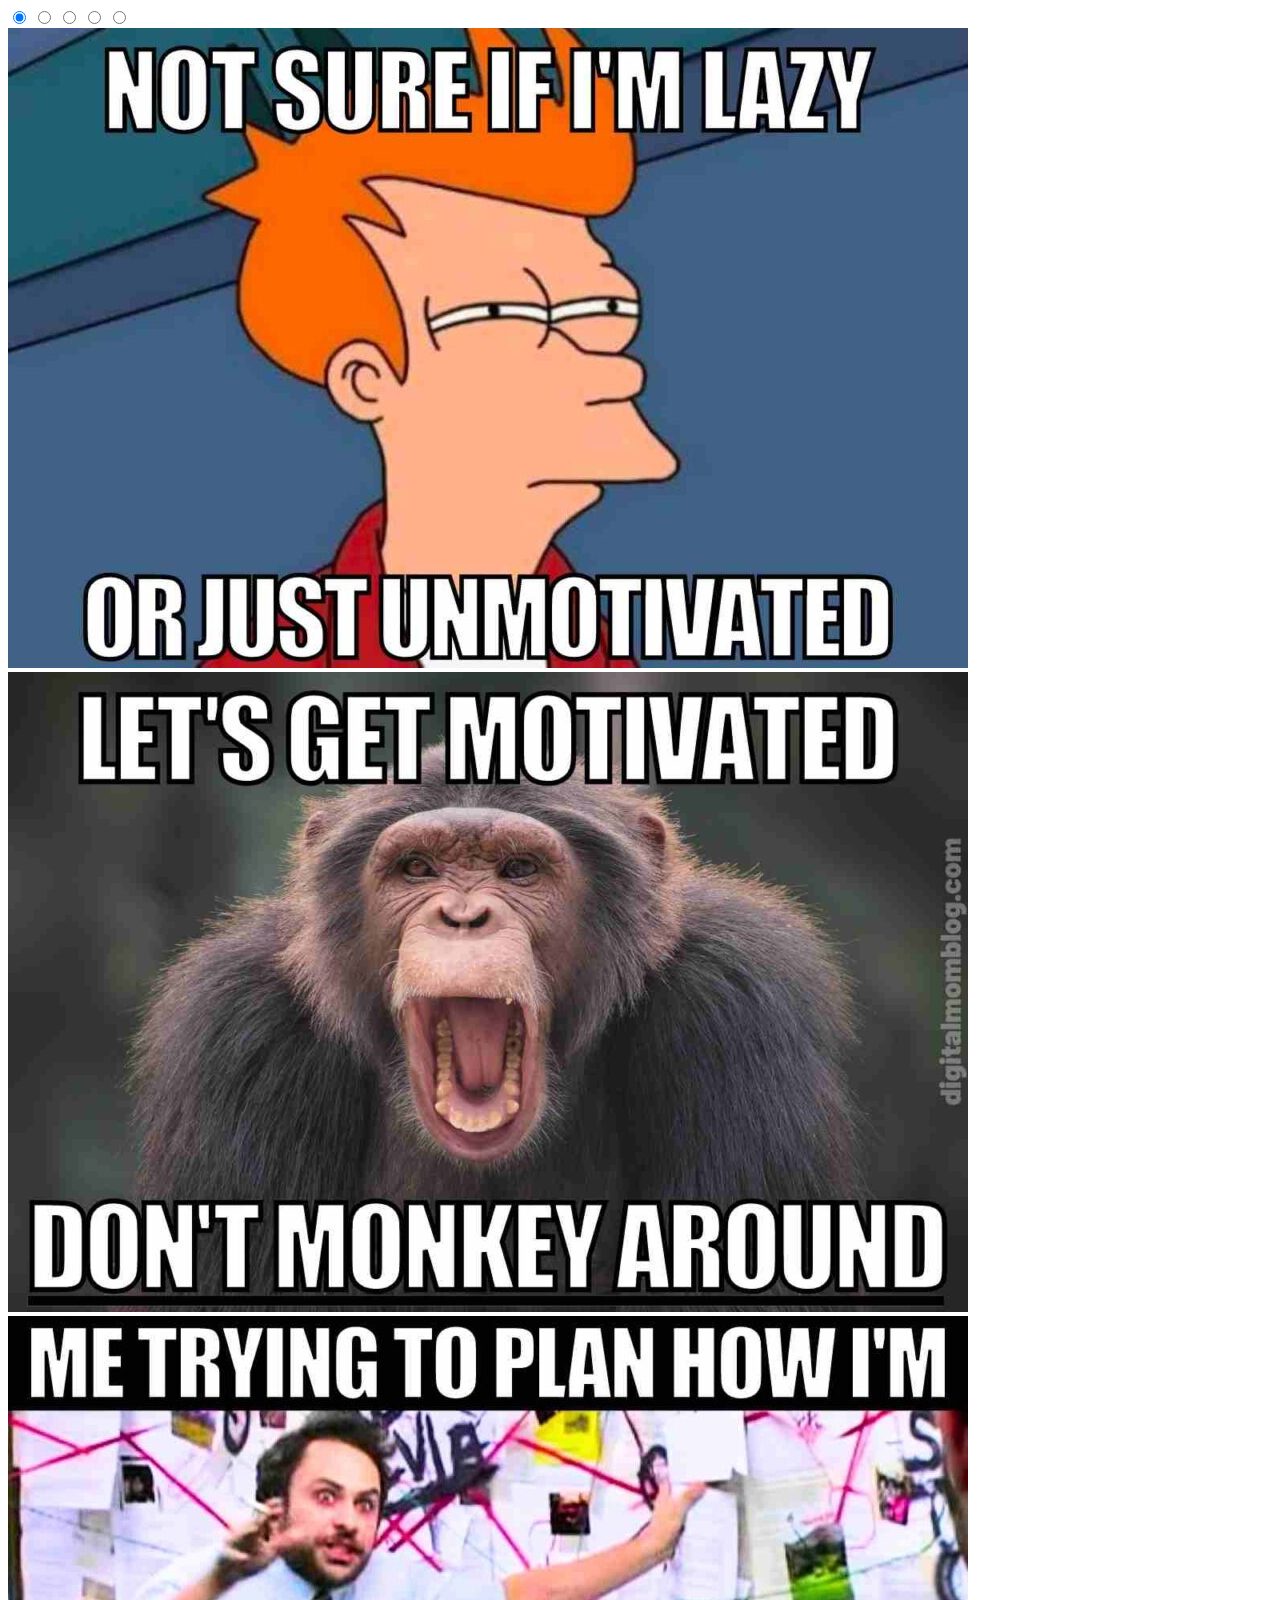
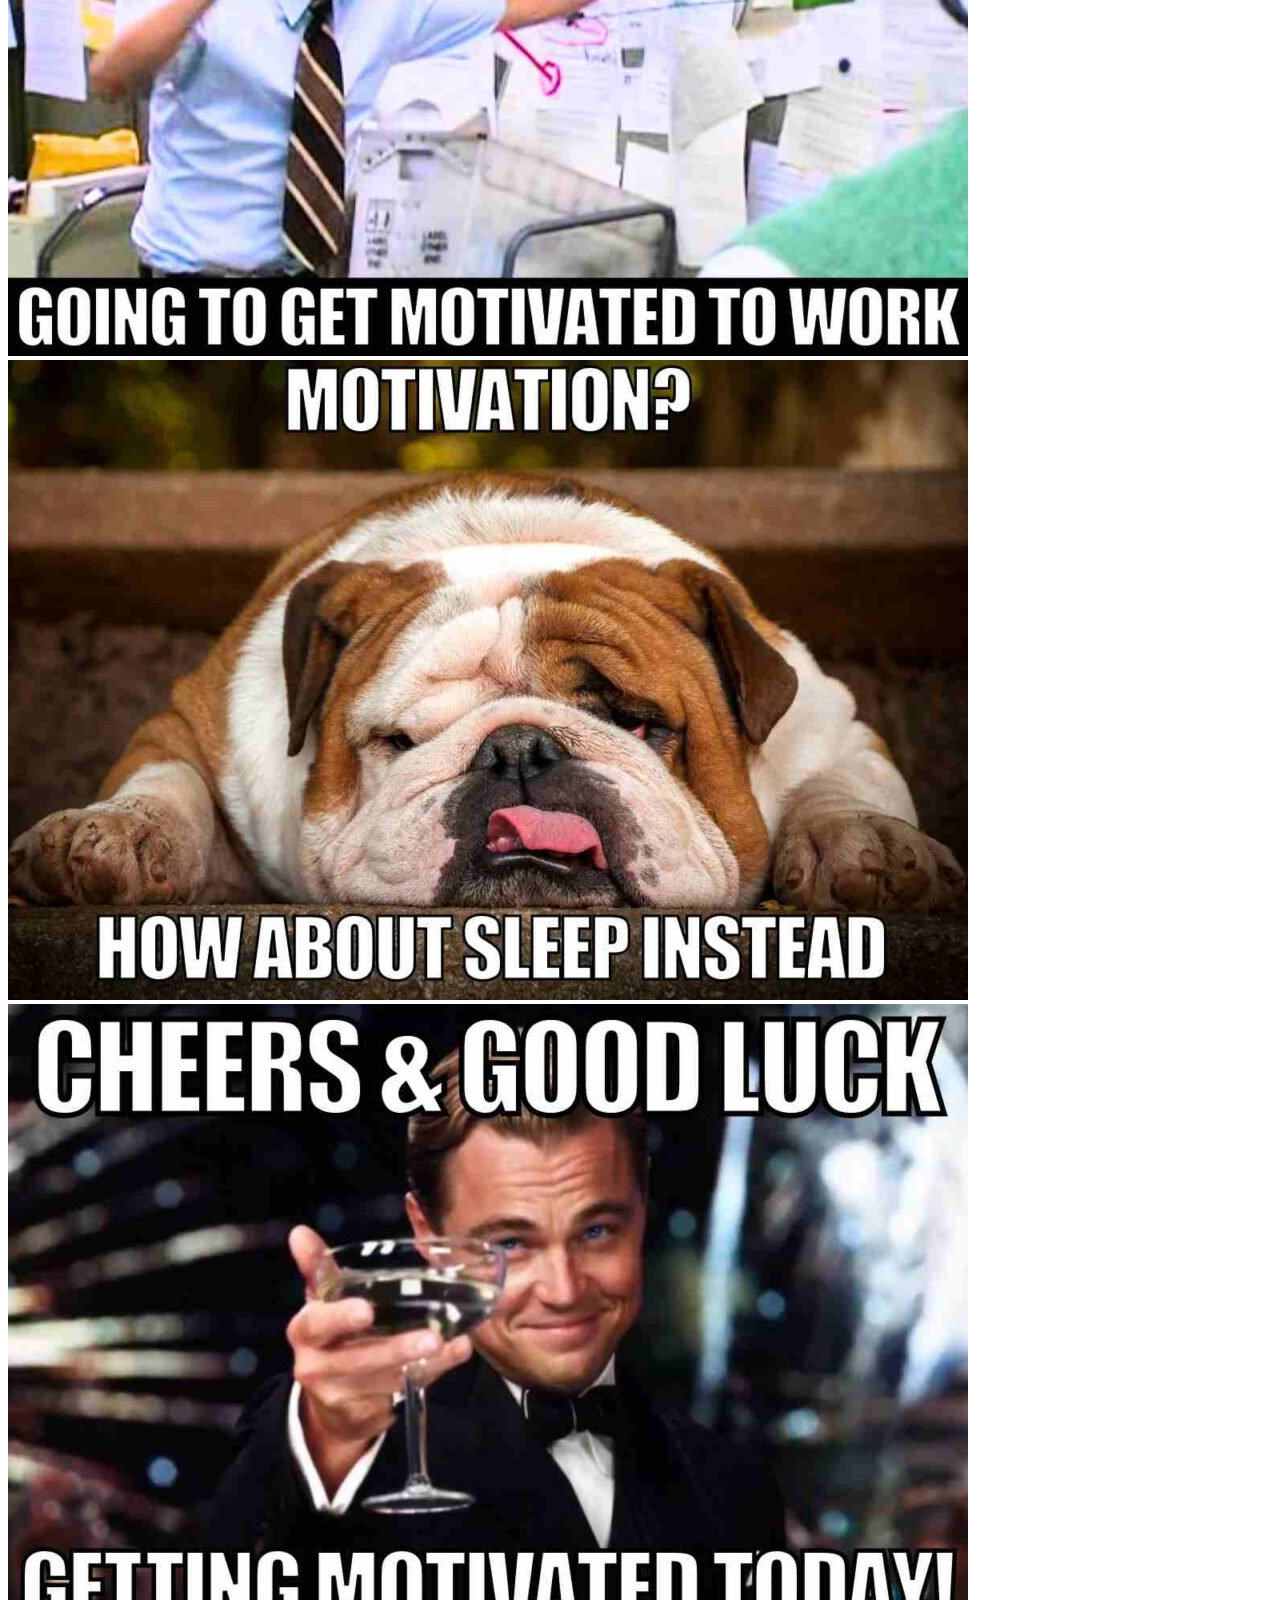
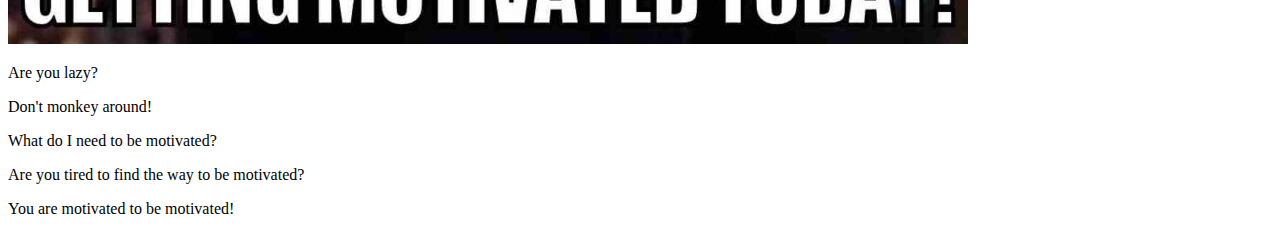
==== index.html @ e0d88ac7 "feat: add lyout (Fri, Sep 15, 2023 02:48:47 AM)" ====
<!DOCTYPE html>
<html lang="en">
<head>
    <meta charset="UTF-8">
    <meta name="viewport" content="width=device-width, initial-scale=1.0">
    <link rel="stylesheet" href="style.css">
    <title>CSS SLIDER</title>
</head>
<body>
    <div class="meme-slider">
        <input type="radio" name="radio-btn" id="radio-btn-1" checked>
        <input type="radio" name="radio-btn" id="radio-btn-2">
        <input type="radio" name="radio-btn" id="radio-btn-3">
        <input type="radio" name="radio-btn" id="radio-btn-4">
        <input type="radio" name="radio-btn" id="radio-btn-5">
        <div class="images-wrapper">
            <div class="images-line">
                <img src="assets/unmotivated-meme-960x640.jpg" alt="meme image1" class="image">
                <img src="assets/monkey-motivational-meme-960x640.jpg" alt="meme image2" class="image">
                <img src="assets/motivated-meme-960x640.jpg" alt="meme image3" class="image">
                <img src="assets/motivation-sleep-meme-960x640.jpg" alt="meme image4" class="image">
                <img src="assets/today-motivation-meme-960x640.jpg" alt="meme image5" class="image">
            </div>
        </div>
        <div class="text-label-wrapper">
            <div class="images-text-container">
              <p class="images-text">Are you lazy?</p>
              <p class="images-text">Don't monkey around!</p>
              <p class="images-text">What do I need to be motivated?</p>
              <p class="images-text">Are you tired to find the way to be motivated?</p>
              <p class="images-text">You are motivated to be motivated!</p>
            </div>
            <div class="label-btn-container">
                <label for="radio-btn-1" class="label-btn label-btn1">
                  <span class="btn"></span>
                </label>
                <label for="radio-btn-2" class="label-btn label-btn2">
                  <span class="btn"></span>
                </label>
                <label for="radio-btn-3" class="label-btn label-btn3">
                  <span class="btn"></span>
                </label>
                <label for="radio-btn-4" class="label-btn label-btn4">
                  <span class="btn"></span>
                </label>
                <label for="radio-btn-5" class="label-btn label-btn5">
                  <span class="btn"></span>
                </label>
            </div>
        </div>
    </div>
</body>
</html>
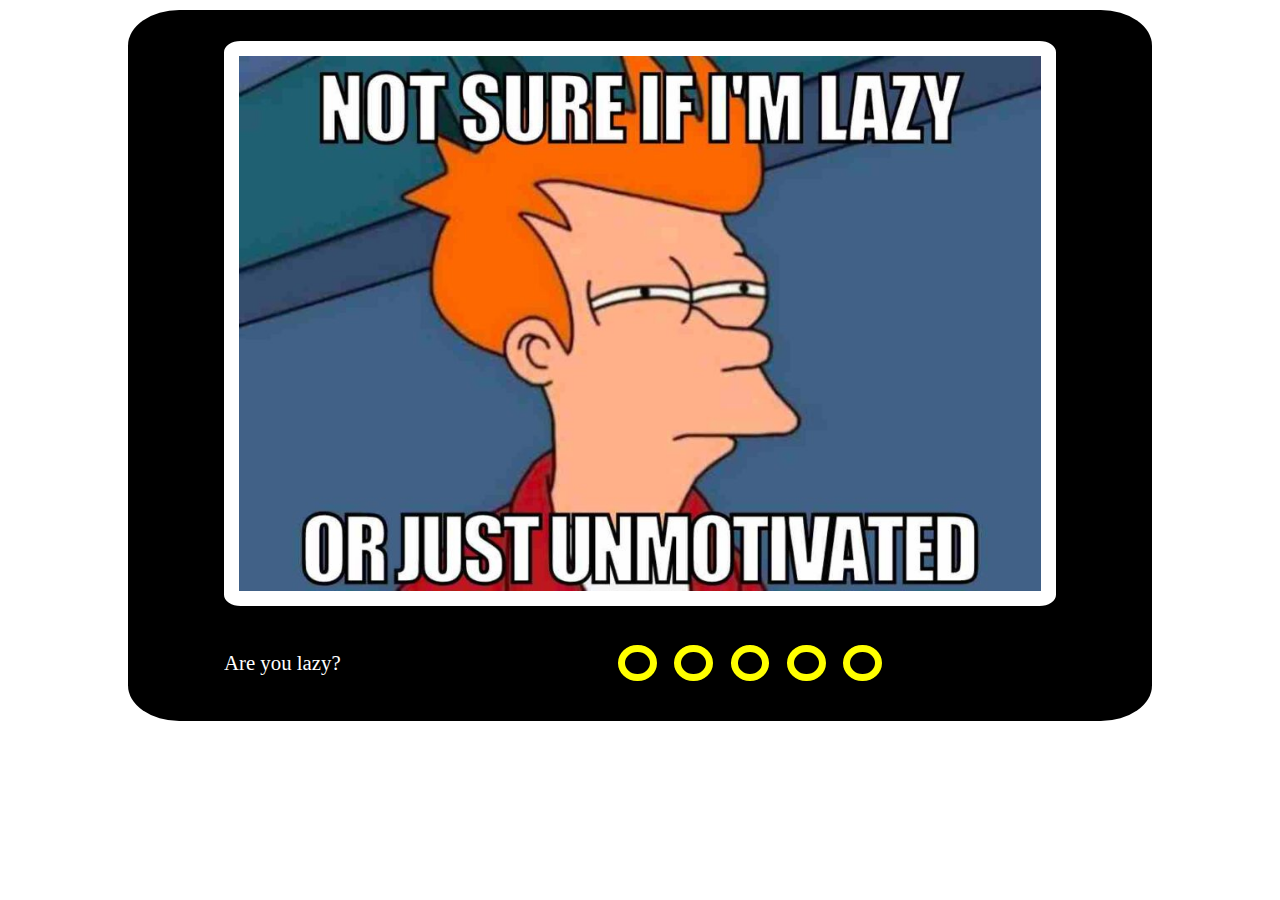
==== commit e4291c5d: "feat: add part of styles (Fri, Sep 15, 2023 06:05:17 AM)" ====
--- a/index.html
+++ b/index.html
@@ -31,19 +31,19 @@
               <p class="images-text">You are motivated to be motivated!</p>
             </div>
             <div class="label-btn-container">
-                <label for="radio-btn-1" class="label-btn label-btn1">
+                <label for="radio-btn-1" class="label-btn">
                   <span class="btn"></span>
                 </label>
-                <label for="radio-btn-2" class="label-btn label-btn2">
+                <label for="radio-btn-2" class="label-btn">
                   <span class="btn"></span>
                 </label>
-                <label for="radio-btn-3" class="label-btn label-btn3">
+                <label for="radio-btn-3" class="label-btn">
                   <span class="btn"></span>
                 </label>
-                <label for="radio-btn-4" class="label-btn label-btn4">
+                <label for="radio-btn-4" class="label-btn">
                   <span class="btn"></span>
                 </label>
-                <label for="radio-btn-5" class="label-btn label-btn5">
+                <label for="radio-btn-5" class="label-btn">
                   <span class="btn"></span>
                 </label>
             </div>
--- a/style.css
+++ b/style.css
@@ -0,0 +1,98 @@
+* {
+	padding: 0;
+	margin: 0;
+}
+
+*,
+*::before,
+*::after {
+	box-sizing: border-box;
+}
+
+html {
+  scroll-behavior: smooth;
+}
+
+.meme-slider {
+    display: flex;
+    flex-direction: column;
+    justify-content: space-between;
+    row-gap: 2%;
+    align-items: center;
+    background-color: black;
+    margin: 0.8% auto;
+    width: 80vw;
+    border-radius: 5%;
+}
+
+input[type = radio] {
+    display: none;
+}
+
+.images-wrapper {
+    display: flex;
+    align-items: center;
+    overflow: hidden;
+    border: 1.2vw solid white;
+    border-radius: 2%;
+    margin-top: 3%;
+    width: 65vw;
+}
+
+.images-line {
+    display: flex;
+    column-gap: 1.2vw;
+}
+
+.image {
+    display: flex;
+    width: 100%;
+    height: auto;
+}
+
+.text-label-wrapper {
+    margin-top: 3%;
+    margin-bottom: 3%;
+    display: flex;
+    align-items: center;
+    width: 65vw;
+}
+
+.images-text-container {
+    display: flex;
+    flex-direction: column;
+    align-items: flex-start;
+    height: 4vh;
+    overflow: hidden;
+}
+
+.images-text {
+    font-size: 130%;
+    color: white;
+    line-height: 4vh;
+}
+
+.label-btn-container {
+    display: flex;
+    justify-content: center;
+    align-items: center;
+}
+
+.label-btn {
+    display: flex;
+    justify-content: center;
+    align-items: center;
+    background-color: transparent;
+    width: 4.4vw;
+    height: 6vh;
+    cursor: pointer;
+}
+
+.btn {
+    height: 4vh;
+    width: 3vw;
+    border-radius: 50%;
+    border: 0.6vw solid yellow;
+}
+
+
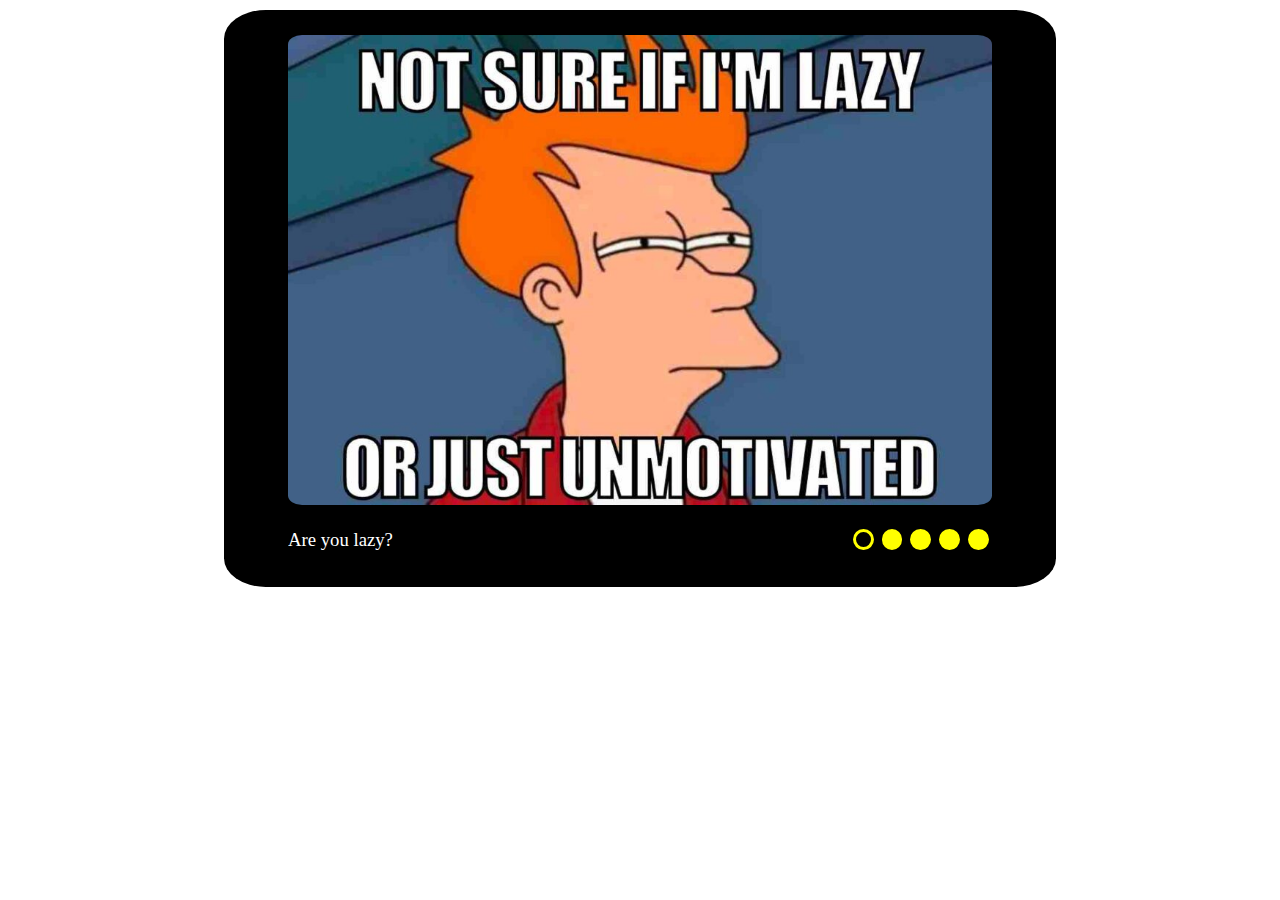
==== commit 62bca1f5: "feat: add transitions and finished the task (Sat, Sep 16, 2023 11:46:19 PM)" ====
--- a/index.html
+++ b/index.html
@@ -23,28 +23,28 @@
             </div>
         </div>
         <div class="text-label-wrapper">
-            <div class="images-text-container">
-              <p class="images-text">Are you lazy?</p>
-              <p class="images-text">Don't monkey around!</p>
-              <p class="images-text">What do I need to be motivated?</p>
-              <p class="images-text">Are you tired to find the way to be motivated?</p>
-              <p class="images-text">You are motivated to be motivated!</p>
+            <div class="text-container">
+              <p class="text text1">Are you lazy?</p>
+              <p class="text text2">Don't monkey around!</p>
+              <p class="text text3">Have a plan?</p>
+              <p class="text text4">Motivation? Or plan B?</p>
+              <p class="text text5">Ok! Good luck!</p>
             </div>
             <div class="label-btn-container">
                 <label for="radio-btn-1" class="label-btn">
-                  <span class="btn"></span>
+                  <span class="btn btn1"></span>
                 </label>
                 <label for="radio-btn-2" class="label-btn">
-                  <span class="btn"></span>
+                  <span class="btn btn2"></span>
                 </label>
                 <label for="radio-btn-3" class="label-btn">
-                  <span class="btn"></span>
+                  <span class="btn btn3"></span>
                 </label>
                 <label for="radio-btn-4" class="label-btn">
-                  <span class="btn"></span>
+                  <span class="btn btn4"></span>
                 </label>
                 <label for="radio-btn-5" class="label-btn">
-                  <span class="btn"></span>
+                  <span class="btn btn5"></span>
                 </label>
             </div>
         </div>
--- a/style.css
+++ b/style.css
@@ -17,11 +17,11 @@
     display: flex;
     flex-direction: column;
     justify-content: space-between;
-    row-gap: 2%;
+    row-gap: 0.8rem;
     align-items: center;
     background-color: black;
     margin: 0.8% auto;
-    width: 80vw;
+    width: 65vw;
     border-radius: 5%;
 }
 
@@ -33,49 +33,79 @@
     display: flex;
     align-items: center;
     overflow: hidden;
-    border: 1.2vw solid white;
     border-radius: 2%;
     margin-top: 3%;
-    width: 65vw;
+    width: 55vw;
 }
 
 .images-line {
     display: flex;
-    column-gap: 1.2vw;
+    width: calc(55vw*5);
+    transition: transform 0.6s;
 }
 
 .image {
     display: flex;
-    width: 100%;
+    max-width: 55vw;
     height: auto;
 }
 
+#radio-btn-1:checked ~ .images-wrapper .images-line {
+    transform: translateX(0);
+}
+
+#radio-btn-2:checked ~ .images-wrapper .images-line {
+    transform: translateX(-55vw);
+}
+
+#radio-btn-3:checked ~ .images-wrapper .images-line {
+    transform: translateX(-110vw);
+}
+
+#radio-btn-4:checked ~ .images-wrapper .images-line {
+    transform: translateX(-165vw);
+}
+
+#radio-btn-5:checked ~ .images-wrapper .images-line {
+    transform: translateX(-220vw);
+}
+
 .text-label-wrapper {
-    margin-top: 3%;
     margin-bottom: 3%;
     display: flex;
-    align-items: center;
-    width: 65vw;
+    justify-content: space-between;
+    width: 55vw;
+    row-gap: 0.8rem;
 }
 
-.images-text-container {
+.text-container {
     display: flex;
     flex-direction: column;
     align-items: flex-start;
-    height: 4vh;
+    height: 5vh;
     overflow: hidden;
 }
 
-.images-text {
-    font-size: 130%;
+.text {
+    font-size: 117%;
     color: white;
-    line-height: 4vh;
+    font-family: cursive;
+    line-height: 5vh;
+    transition: transform 0.6s;
 }
+
+#radio-btn-1:checked ~ .text-label-wrapper .text-container .text{transform: translateY(0);}
+#radio-btn-2:checked ~ .text-label-wrapper .text-container .text{transform: translateY(-5vh);}
+#radio-btn-3:checked ~ .text-label-wrapper .text-container .text{transform: translateY(-10vh);}
+#radio-btn-4:checked ~ .text-label-wrapper .text-container .text{transform: translateY(-15vh);}
+#radio-btn-5:checked ~ .text-label-wrapper .text-container .text{transform: translateY(-20vh);}
+
 
 .label-btn-container {
     display: flex;
     justify-content: center;
     align-items: center;
+    gap: 0.1rem;
 }
 
 .label-btn {
@@ -83,16 +113,51 @@
     justify-content: center;
     align-items: center;
     background-color: transparent;
-    width: 4.4vw;
-    height: 6vh;
+    width: 1.7rem;
+    height: 1.7rem;
     cursor: pointer;
 }
 
 .btn {
-    height: 4vh;
-    width: 3vw;
+    height: 1.3rem;
+    width: 1.3rem;
     border-radius: 50%;
-    border: 0.6vw solid yellow;
+    background-color: yellow;
+    border: 0.2rem solid yellow;
+    transition: all 0.2s ease-in-out;
+}
+
+.btn:hover {
+    background-color: green;
+    border: 0.2rem solid green;
+}
+
+.btn:active{
+    background-color: transparent;
+    border: 0.2rem solid green;
+}
+
+#radio-btn-1:checked ~ .text-label-wrapper .label-btn-container .label-btn .btn1,
+#radio-btn-2:checked ~ .text-label-wrapper .label-btn-container .label-btn .btn2,
+#radio-btn-3:checked ~ .text-label-wrapper .label-btn-container .label-btn .btn3,
+#radio-btn-4:checked ~ .text-label-wrapper .label-btn-container .label-btn .btn4,
+#radio-btn-5:checked ~ .text-label-wrapper .label-btn-container .label-btn .btn5{
+    background-color: transparent;
+}
+
+@media (max-width: 769px) {
+    .text-label-wrapper {
+        flex-direction: column;
+    }
+    .label-btn-container {
+        order: 1;
+    }
+    .text-container {
+        order: 2;
+    }
+    .text {
+        font-size: 109%;
+    }
 }
 
 
